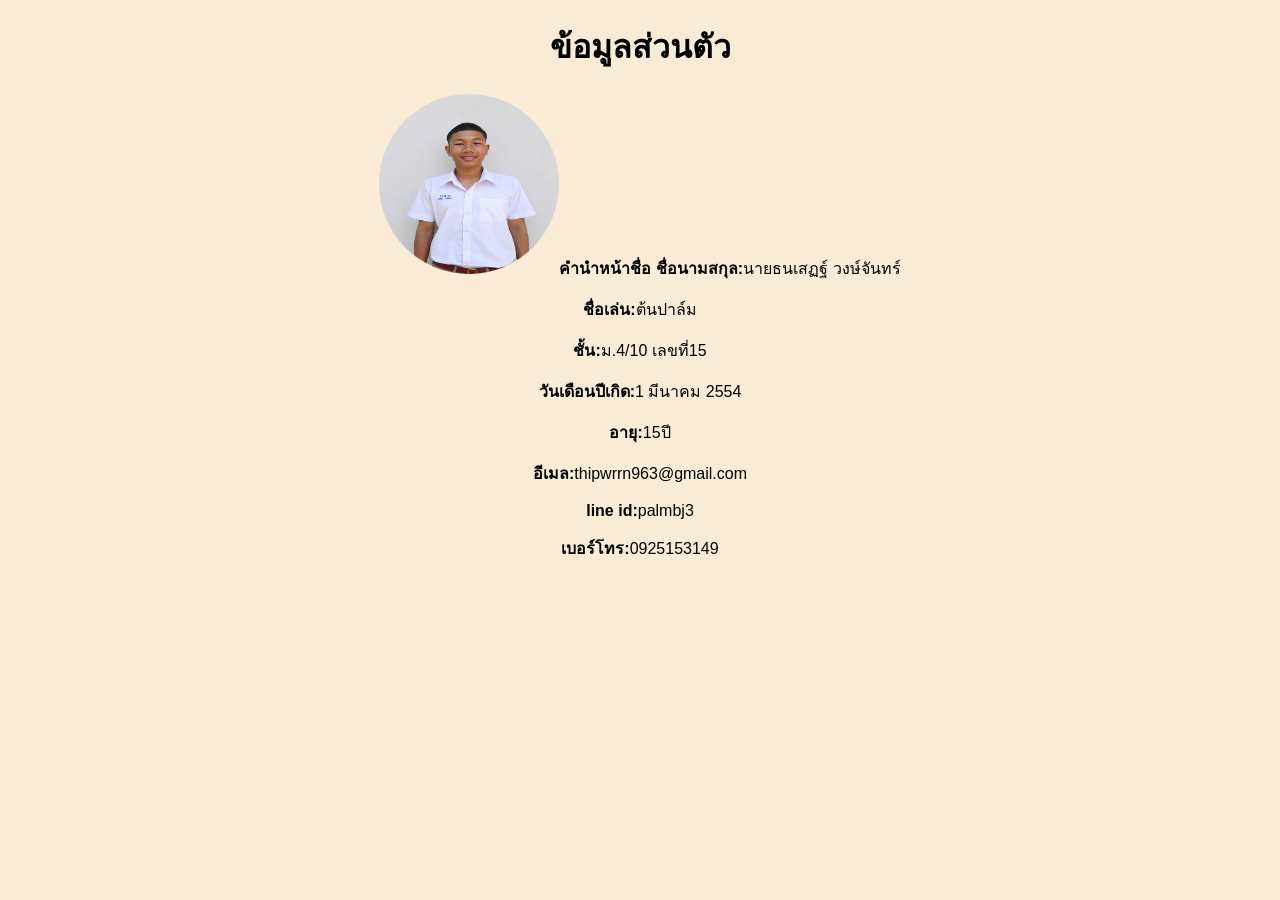
==== contact.html @ 68ce2bb3 "tonpalm" ====
<!DOCTYPE html>
<html lang="en">
<head>
    <meta charset="UTF-8">
    <meta name="viewport" content="width=device-width, initial-scale=1.0">
    <title>contack me</title>
    <style>body{text-align: center;font-family: Arial;background-color: antiquewhite;}
    img{width: 180px;height: 180px;border-radius: 50%;}
    </style>
</head>
<body>
    <h1>ข้อมูลส่วนตัว</h1>
    <img src="S__892967.jpg" alt="#"
    <p><b>คำนำหน้าชื่อ ชื่อนามสกุล:</b>นายธนเสฏฐ์ วงษ์จันทร์</p>
    <p><b>ชื่อเล่น:</b>ต้นปาล์ม</p>
    <p><b>ชั้น:</b>ม.4/10 เลขที่15</p>
    <p><b>วันเดือนปีเกิด:</b>1 มีนาคม 2554</p>
    <p><b>อายุ:</b>15ปี</p>
    <p><b>อีเมล:</b>thipwrrn963@gmail.com</p>
    <p><b>line id:</b>palmbj3</p>
    <p><b>เบอร์โทร:</b>0925153149</p>







    </div>

</body>
</html>
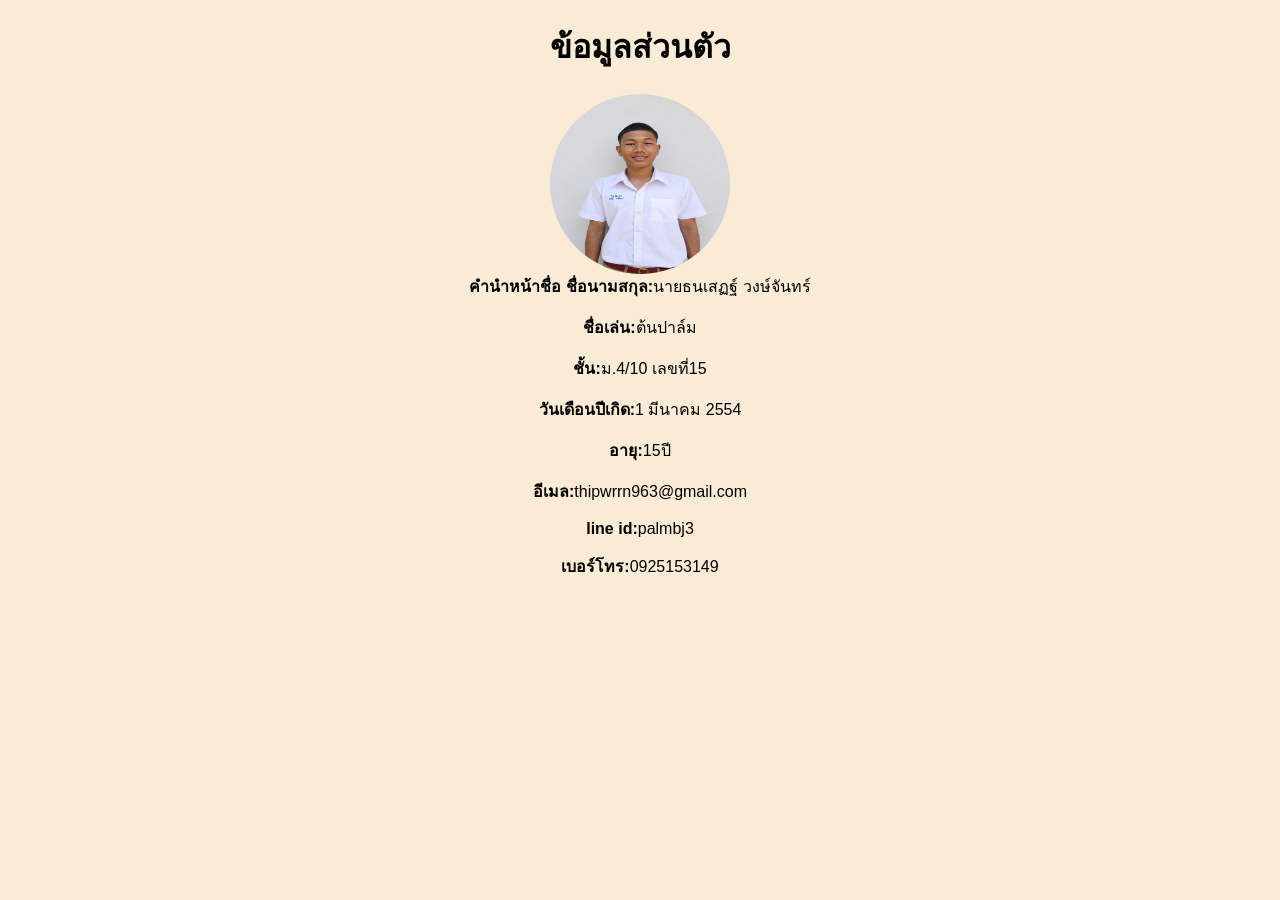
==== commit f75d9f24: "palm" ====
--- a/contact.html
+++ b/contact.html
@@ -5,7 +5,7 @@
     <meta name="viewport" content="width=device-width, initial-scale=1.0">
     <title>contack me</title>
     <style>body{text-align: center;font-family: Arial;background-color: antiquewhite;}
-    img{width: 180px;height: 180px;border-radius: 50%;}
+    img{width: 180px;height: 180px;border-radius: 50%; display: block; margin: 0 auto;}
     </style>
 </head>
 <body>
